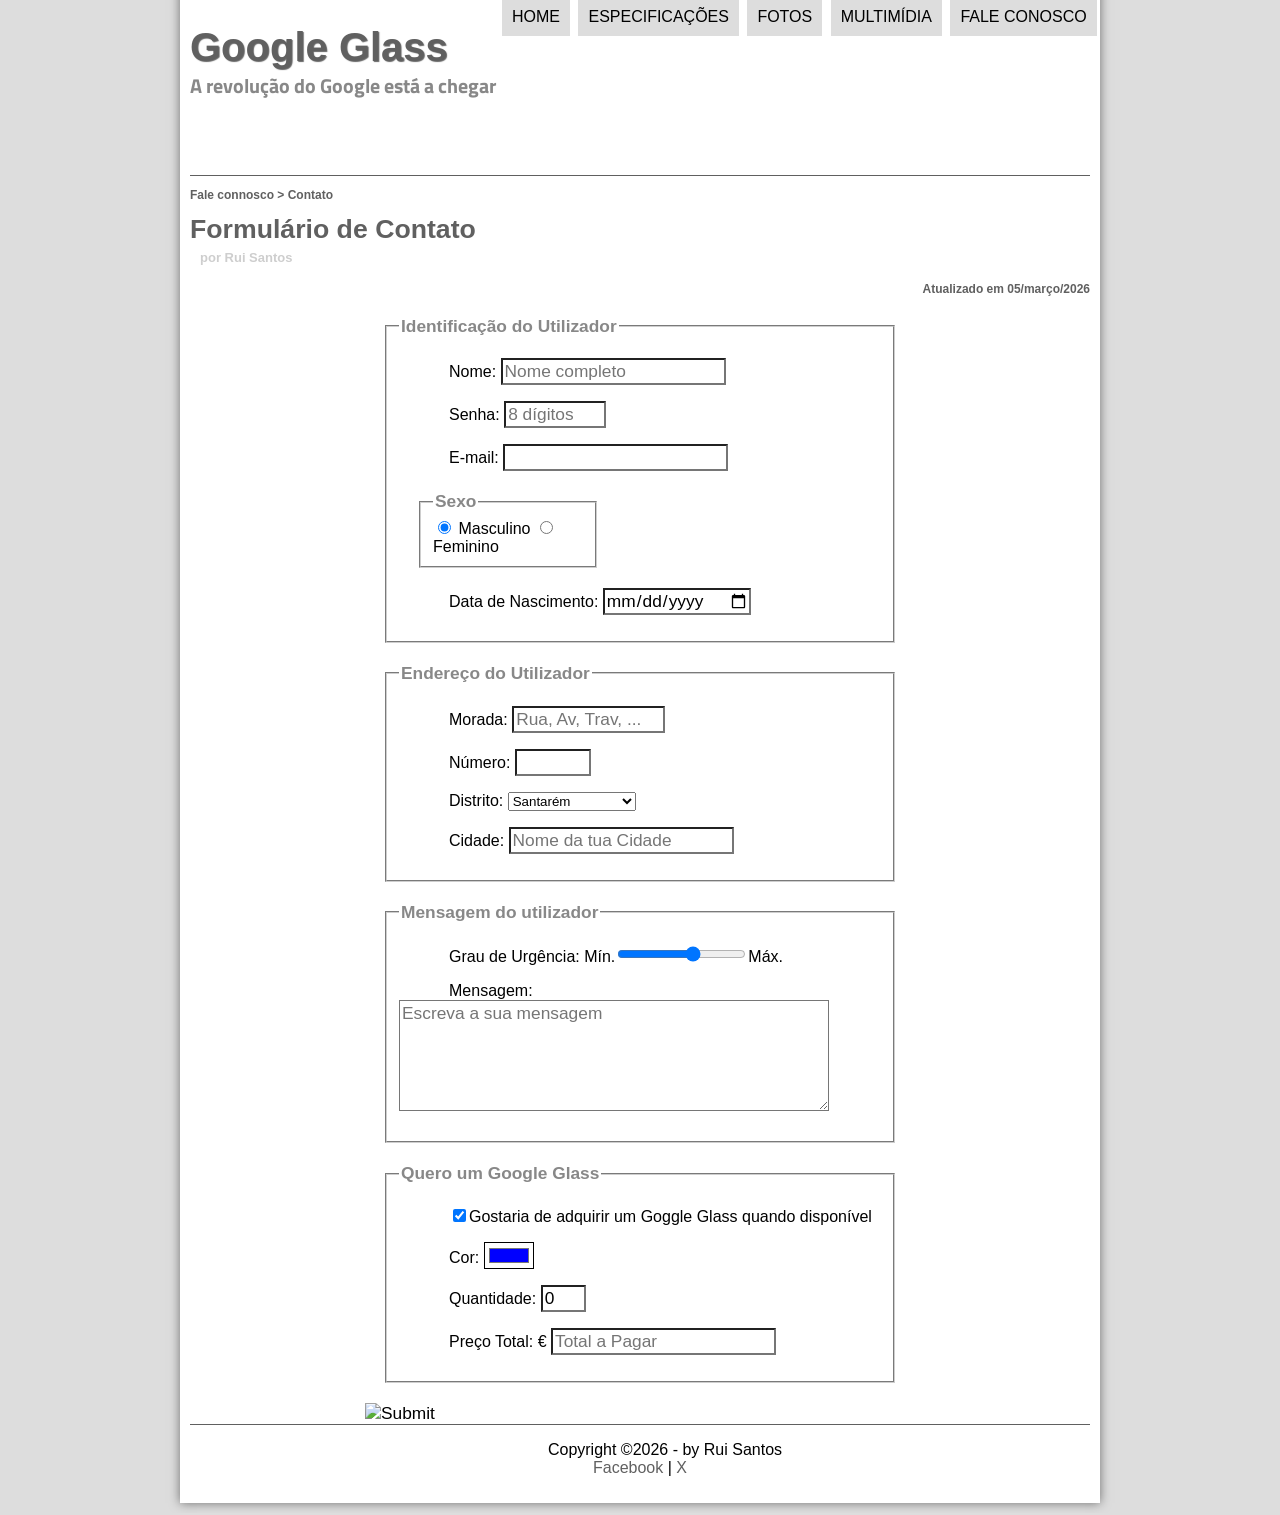
==== fale-conosco.html @ ea07229a "Initial commit" ====
<!DOCTYPE html>
<html lang="pt">
<head>
    <meta charset="UTF-8">
    <meta name="viewport" content="width=device-width, initial-scale=1.0">
    <title>Fale Connosco</title>
    <link rel="stylesheet" href="css/estilo.css">
    <link rel="stylesheet" href="css/form.css">
</head>
<script language="javascript" src="_javascript/funcoes.js"></script>
<script>
    function calc_total() {
        var qtd = parseInt(document.getElementById('iQtd').value);
        tot = qtd * 250;
        document.getElementById('iTot').value = tot;
        }
</script>
<body>
    <div id="interface">
        <header id="cabecalho">
            <hgroup>
                <h1>Google Glass</h1>
                <h2>A revolução do Google está a chegar</h2>
            </hgroup>
            <img id="icone" src="_imagens/contato.png" alt="">
            <nav id="menu">
                <h1>Menu Principal</h1>
                <ul>
                    <li onmouseover="mudafoto('_imagens/home.png')" onmouseout="mudafoto('_imagens/contato.png')"><a href="index.html">Home</a></li>
                    <li onmouseover="mudafoto('_imagens/especificacoes.png')" onmouseout="mudafoto('_imagens/contato.png')"><a href="specs.html">Especificações</a></li>
                    <li onmouseover="mudafoto('_imagens/fotos.png')" onmouseout="mudafoto('_imagens/contato.png')"><a href="fotos.html">Fotos</a></li>
                    <li onmouseover="mudafoto('_imagens/multimidia.png')" onmouseout="mudafoto('_imagens/contato.png')"><a href="multimidia.html">Multimídia</a></li>
                    <li onmouseover="mudafoto('_imagens/contato.png')" onmouseout="mudafoto('_imagens/contato.png')"><a href="fale-conosco.html">Fale conosco</a></li>
                </ul>
            </nav>
        </header>
        <section id="corpo-full">
            <article id="noticia_principal">
                <header id="cabecalho-artigo">
                    <hgroup>
                        <h3>Fale connosco > Contato</h3>
                        <h1>Formulário de Contato</h1>
                        <h2>por Rui Santos</h2>
                        <h3 class="direito">Atualizado em 05/março/2026</h3>
                    </hgroup>
                </header>
                
                <form method="post" id="fContato" action="mailto:rui.santos@ae-almeirim.pt" oninput="calc_total();">
                    <fieldset id="iUtilizador">
                        <legend>Identificação do Utilizador</legend>
                            <p><label for="iNome">Nome: </label> <input type="text" name="tNome" id="iNome" size="20" maxlength="30" placeholder="Nome completo"></p>
                            <p><label for="iSenha">Senha: </label> <input type="pawword" name="tSenha" id="iSenha" size="8" maxlength="8" placeholder="8 dígitos"></p>
                            <p><label for="iEmail">E-mail: </label> <input type="email" name="tEmail" id="iEmail" size="20" maxlength="40"></p>
                            <fieldset id="iSexo">
                                <legend>Sexo</legend>
                                    <input type="radio" name="tSexo" id="iMasc" checked/> <label for="iMasc">Masculino</label>
                                    <input type="radio" name="tSexo" id="iFem"/> <label for="iFem">Feminino</label>
                            </fieldset>
                            <p>Data de Nascimento: <input type="date" name="tData" id="iData"></p>
                    </fieldset>
                    
                    <fieldset id="iEndereco">
                        <legend>Endereço do Utilizador</legend>
                            <p><label for="iRua">Morada: </label> <input type="text" name="tRua" id="iRua" size="13" maxlength="80" placeholder="Rua, Av, Trav, ..."></p>
                            <p><label for="iNum">Número: </label><input type="number" name="tNum" id="iNum" min="0" max="9999"></p>
                            <p><label for="iDist">Distrito: </label>
                                <select name="tDist" id="iDist">
                                    <optgroup label="Região Centro">
                                        <option value="Avr">Aveiro</option>
                                        <option value="Grd">Guarda</option>
                                        <option value="Cbr">Coimbra</option>
                                        <option value="CB">Castelo Branco</option>
                                        <option value="Lra">Leiria</option>
                                    </optgroup>
                                    <optgroup label="Região de Lisboa e Vale do Tejo">
                                        <option value="Lba">Lisboa</option>
                                        <option value="Str" selected>Santarém</option>
                                        <option value="Stb">Setúbal</option>
                                    </optgroup>
                                </select></p>
                                <p><label for="iCid">Cidade: </label><input type="text" name="tCid" id="iCid" maxlength="40" size="20" placeholder="Nome da tua Cidade" list="cidades"></p>
                                <datalist id="cidades">
                                    <option value="Almeirim"></option>
                                    <option value="Fazendas de Almeirim"></option>
                                    <option value="Benfica do Ribatejo"></option>
                                    <option value="Raposa"></option>
                                    <option value="Alpiarça"></option>
                                </datalist>
                    </fieldset>
                    <fieldset id="iMensagem">
                        <legend>Mensagem do utilizador</legend>
                        <p><label for="iUrg">Grau de Urgência: </label>Mín.<input type="range" name="tUrg" id="iUrg" min="0" max="10" step="2">Máx.</p>

                        <p><label for="iMsg">Mensagem: </label><textarea name="tMsg" id="iMsg" cols="40" rows="5" placeholder="Escreva a sua mensagem"></textarea></p>
                    </fieldset>
                    <fieldset id="iPedido">
                        <legend>Quero um Google Glass</legend>
                        <p><input type="checkbox" name="tPed" id="iPed" checked><label for="iPed">Gostaria de adquirir um Goggle Glass quando disponível</label></p>
                        <p><label for="iCor">Cor: </label><input type="color" name="tCor" id="iCor" value="#0000FF"></p>
                        <p><label for="iQtd">Quantidade: </label><input type="number" name="tQtd" id="iQtd" min="0" max="5" value="0"></p>
                        <p><label for="iTot">Preço Total: € </label><input type="text" name="tTot" id="iTot" placeholder="Total a Pagar" readonly></p>
                    </fieldset>
                    <input type="image" name="tEnviar" src="_imagens/botao-enviar.png">
                </form>
            </article>
        </section>

    <footer id="rodape">
        <p>Copyright &copy;2026 - by Rui Santos <br>
        <a href=https://facebook.com>Facebook</a> | <a href=https://x.com>X</a></p>
    </footer>
    </div>

</body>
</html>
---- css/estilo.css ----
@charset "UTF-8";

@import url("https://fonts.googleapis.com/css2?family=Titillium+Web&display=swap");

@font-face {
    font-family:'FonteLogo';
    src: url(../_fonts/bubblegum-sans-regular.otf);
}

body {
    font-family: Arial,sans-serif;
    background-color: #dddddd;
    color: black;
}

div#interface {
    width: 900px;
    background-color: white;
    margin: -20px auto 10px auto;
    box-shadow: 0px 0px 10px rgba(0, 0, 0, 0.5);
    padding: 10px;
}

p {
    text-align: justify;
    text-indent: 50px;
}

a {
    color: #606060;
    text-decoration: none;
}

a:hover {
    text-decoration: underline;
}

header#cabecalho img#icone {
    position: absolute;
    left: 780px;
    top: 70px;
}

header#cabecalho {
    height: 150px;
    border-bottom: 1px #606060 solid;
    background: url("../_imagens/glass-logo-peq.jpg") no-repeat 0px 80px;
}

header#cabecalho h1 {
    font-family: 'FonteLogo', Helvetica, sans-serif;
    font-size: 30pt;
    color: #606060;
    text-shadow: 1px 1px 1px rgba(0, 0, 0, 0.6);
    margin-bottom: 0px;
    padding: 0px;
}

header#cabecalho h2 {
    font-family: 'Titillium Web', sans-serif;
    font-size: 15pt;
    color: #888888;
    margin-top: 0px;
    padding: 0px;
}

figure.foto-legenda {
    position: relative;
    border: 8px solid white;
    box-shadow: 1px 1px 4px black;
}

figure.foto-legenda img {
    width: 100%;
    height: 100%;
}

figure.foto-legenda figcaption {
    opacity: 0;
    position: absolute;
    top: 0px;
    width: 100%;
    height: 100%;
    background-color: rgba(0, 0, 0, 0.4);
    color: white;
    padding: 10px;
    box-sizing: border-box;
    transition: opacity 1s;
}

figure.foto-legenda:hover figcaption {
    opacity: 1;
}

nav#menu {
    display:block;
}

nav#menu ul {
    list-style:none;
    text-transform: uppercase;
    position: absolute;
    top: -20px;
    left: 460px;
}

nav#menu h1 {
    display: none;
}

nav#menu a {
    color: black;
    text-decoration: none;
}

nav#menu:hover {
    color: white;
    text-decoration: underline;
}

nav#menu li {
    display: inline-block;
    background-color: #dddddd;
    padding: 10px;
    margin: 2px;
    transition: background-color 1s;
}

nav#menu li:hover {
    background-color: #606060;
}

section#corpo {
    display: block;
    width: 500px;
    float: left;
    border-right: 1px #606060 solid;
    padding-right: 20px;
}

article#noticia_principal h2 {
    font-size: 13px;
    color: #606060;
    background-color: #dddddd;
    padding: 5px 0px 5px 10px;
    margin: 10px 0px 10px 0px;
}

header#cabecalho-artigo h1{
    font-family: 'FonteLogo', sans-serif;
    font-size: 20pt;
    color: #606060;
    margin-bottom: 0px;
    margin-top: 0px;
}

.direito {
    text-align: right;
}

header#cabecalho-artigo h2 {
    font-size: 13px;
    color: #cecece;
    background-color: white;
    margin: 0px;
}

header#cabecalho-artigo h3{
    font-size: 12px;
    color: #606060;
}

table#tabela_espec {
    border: 1px solid #606060;
    border-spacing: 0px;
    margin-left: auto;
    margin-right: auto;
}

table#tabela_espec td {
    border: 1px solid #606060;
    padding: 10px;
    vertical-align: middle;
}

table#tabela_espec td.ce {
    color: white;
    background-color: #606060;
    vertical-align: top;
    font-weight: bold;
}

table#tabela_espec td.cd {
    background-color: #cecece;
}

table#tabela_espec caption {
    color: #888888;
    font-size: 15pt;
    font-weight: bolder;
}

table#tabela_espec caption span {
    display: block;
    float: right;
    color: black;
    font-size: 8pt;
    margin-top: 10px;
}

video#video1 {
    display: block;
    position: relative;
    left: 0px;
    bottom: 15px;
    width: 500px;
    margin: auto;
}

video#video2 {
    display: block;
    position: relative;
    left: 0px;
    top: 10px;
    width: 350px;
    margin: auto;
}

aside#lateral {
    display: block;
    width: 350px;
    float: right;
    background-color: #dddddd;
    padding: 10px;
    margin-top: 10px;
    box-shadow: 2px 2px 2px rgba(0, 0, 0, 0.5);
}

aside#lateral h1 {
    font-family: 'FonteLogo', sans-serif;
    font-size: 20pt;
    color: #606060;
    margin-top: 0px;
}

aside#lateral h2 {
    background-color: #606060;
    font-size: 13pt;
    color: white;
    padding: 5px;
}

footer#rodape {
    clear: both;
    border-top: 1px solid #606060;
}

footer#rodape p {
    text-align: center;
}
---- css/form.css ----
@charset "UTF-8";

form {
    width: 550px;
    margin:auto;
}

input, textarea {
    font-family: sans-serif;
    font-weight: normal;
    font-size: 13pt;
    background-color: rgba(255, 255, 255, 0.8);
}

input:hover, textarea:hover {
    background-color: #dddddd
}

legend {
    color: #888888;
    font-weight: bold;
    font-size: 13pt;
    font-family: sans-serif;
}

fieldset {
    border-color: #cecece;
    margin: 20px;
}

fieldset#iSexo {
    width: 150px;
}

fieldset#iUtilizador {
    background: url("../_imagens/icone-contato.png") no-repeat 95% 95%;
}

fieldset#iEndereco {
    background: url("../_imagens/icone-endereco.png") no-repeat 95% 95%;
}

fieldset#iMensagem {
    background: url("../_imagens/icone-mensagem.png") no-repeat 95% 95%;
}

fieldset#iPedido {
    background: url("../_imagens/icone-pagamento.png") no-repeat 95% 95%;
}
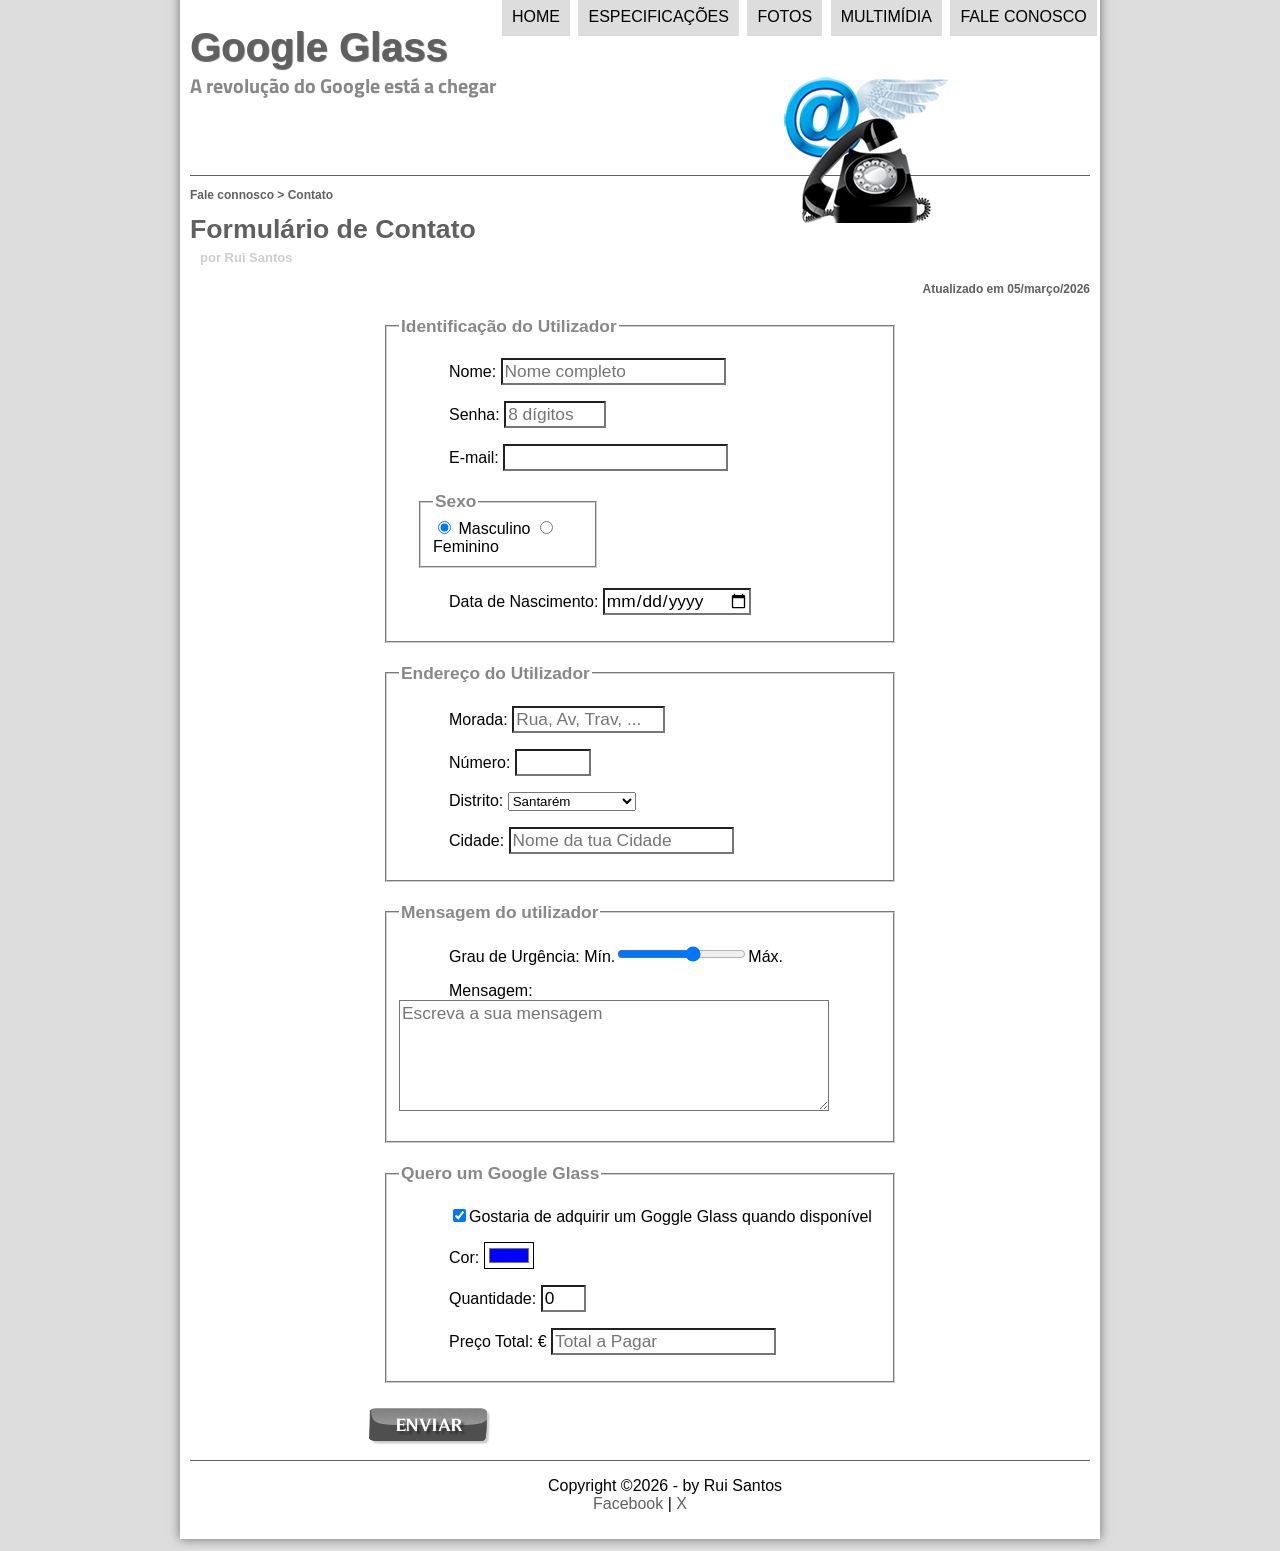
==== commit 6430f27d: "update" ====
--- a/fale-conosco.html
+++ b/fale-conosco.html
@@ -7,7 +7,7 @@
     <link rel="stylesheet" href="css/estilo.css">
     <link rel="stylesheet" href="css/form.css">
 </head>
-<script language="javascript" src="_javascript/funcoes.js"></script>
+<script language="javascript" src="javascript/funcoes.js"></script>
 <script>
     function calc_total() {
         var qtd = parseInt(document.getElementById('iQtd').value);
@@ -22,15 +22,15 @@
                 <h1>Google Glass</h1>
                 <h2>A revolução do Google está a chegar</h2>
             </hgroup>
-            <img id="icone" src="_imagens/contato.png" alt="">
+            <img id="icone" src="imagens/contato.png" alt="">
             <nav id="menu">
                 <h1>Menu Principal</h1>
                 <ul>
-                    <li onmouseover="mudafoto('_imagens/home.png')" onmouseout="mudafoto('_imagens/contato.png')"><a href="index.html">Home</a></li>
-                    <li onmouseover="mudafoto('_imagens/especificacoes.png')" onmouseout="mudafoto('_imagens/contato.png')"><a href="specs.html">Especificações</a></li>
-                    <li onmouseover="mudafoto('_imagens/fotos.png')" onmouseout="mudafoto('_imagens/contato.png')"><a href="fotos.html">Fotos</a></li>
-                    <li onmouseover="mudafoto('_imagens/multimidia.png')" onmouseout="mudafoto('_imagens/contato.png')"><a href="multimidia.html">Multimídia</a></li>
-                    <li onmouseover="mudafoto('_imagens/contato.png')" onmouseout="mudafoto('_imagens/contato.png')"><a href="fale-conosco.html">Fale conosco</a></li>
+                    <li onmouseover="mudafoto('imagens/home.png')" onmouseout="mudafoto('imagens/contato.png')"><a href="index.html">Home</a></li>
+                    <li onmouseover="mudafoto('imagens/especificacoes.png')" onmouseout="mudafoto('imagens/contato.png')"><a href="specs.html">Especificações</a></li>
+                    <li onmouseover="mudafoto('imagens/fotos.png')" onmouseout="mudafoto('imagens/contato.png')"><a href="fotos.html">Fotos</a></li>
+                    <li onmouseover="mudafoto('imagens/multimidia.png')" onmouseout="mudafoto('imagens/contato.png')"><a href="multimidia.html">Multimídia</a></li>
+                    <li onmouseover="mudafoto('imagens/contato.png')" onmouseout="mudafoto('imagens/contato.png')"><a href="fale-conosco.html">Fale conosco</a></li>
                 </ul>
             </nav>
         </header>
@@ -100,7 +100,7 @@
                         <p><label for="iQtd">Quantidade: </label><input type="number" name="tQtd" id="iQtd" min="0" max="5" value="0"></p>
                         <p><label for="iTot">Preço Total: € </label><input type="text" name="tTot" id="iTot" placeholder="Total a Pagar" readonly></p>
                     </fieldset>
-                    <input type="image" name="tEnviar" src="_imagens/botao-enviar.png">
+                    <input type="image" name="tEnviar" src="imagens/botao-enviar.png">
                 </form>
             </article>
         </section>
